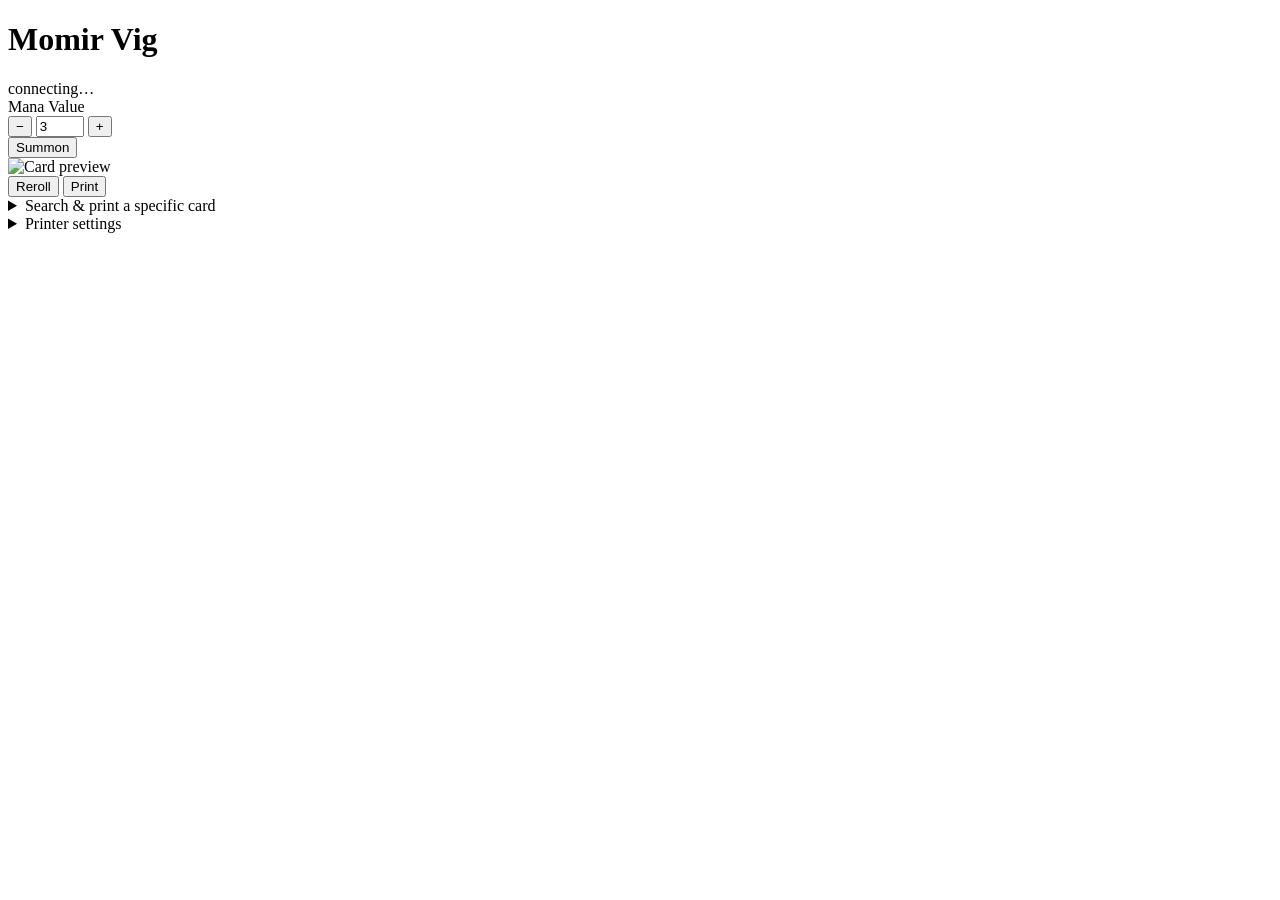
==== app/static/index.html @ 8ff199a5 "Replace momir-basic prototype with full Momir Vig printer app FastAPI backend with a searchable SQLi" ====
<!doctype html>
<html lang="en">
<head>
<meta charset="utf-8">
<meta name="viewport" content="width=device-width, initial-scale=1, maximum-scale=1">
<title>Momir Vig</title>
<link rel="stylesheet" href="/static/style.css">
</head>
<body>
<header>
  <h1>Momir Vig</h1>
  <div id="status" class="status">connecting…</div>
</header>

<main>
  <section class="summon-panel">
    <label for="cmc-input">Mana Value</label>
    <div class="stepper">
      <button id="cmc-down" class="stepper-btn" aria-label="decrease">−</button>
      <input id="cmc-input" type="number" min="0" max="20" value="3" inputmode="numeric">
      <button id="cmc-up" class="stepper-btn" aria-label="increase">+</button>
    </div>
    <button id="summon-btn" class="primary-btn">Summon</button>
  </section>

  <section id="preview-panel" class="preview-panel hidden">
    <img id="preview-img" alt="Card preview">
    <div id="preview-meta" class="preview-meta"></div>
    <div class="preview-actions">
      <button id="reroll-btn">Reroll</button>
      <button id="print-btn" class="primary-btn">Print</button>
    </div>
    <div id="print-result" class="print-result"></div>
  </section>

  <details class="search-panel">
    <summary>Search &amp; print a specific card</summary>
    <input id="search-input" type="search" placeholder="Card name…" autocomplete="off">
    <ul id="search-results"></ul>
  </details>

  <details class="settings-panel">
    <summary>Printer settings</summary>
    <form id="settings-form">
      <label>
        Driver
        <select id="setting-driver">
          <option value="mock">Mock (preview PNG only)</option>
          <option value="escpos">ESC/POS thermal printer</option>
        </select>
      </label>
      <label>
        Paper width
        <select id="setting-width">
          <option value="80">80mm</option>
          <option value="58">58mm</option>
        </select>
      </label>
      <label class="checkbox">
        <input type="checkbox" id="setting-art" checked>
        Fetch card art
      </label>
      <button type="submit" class="primary-btn">Save</button>
      <span id="settings-result"></span>
    </form>
  </details>
</main>

<script src="/static/app.js"></script>
</body>
</html>
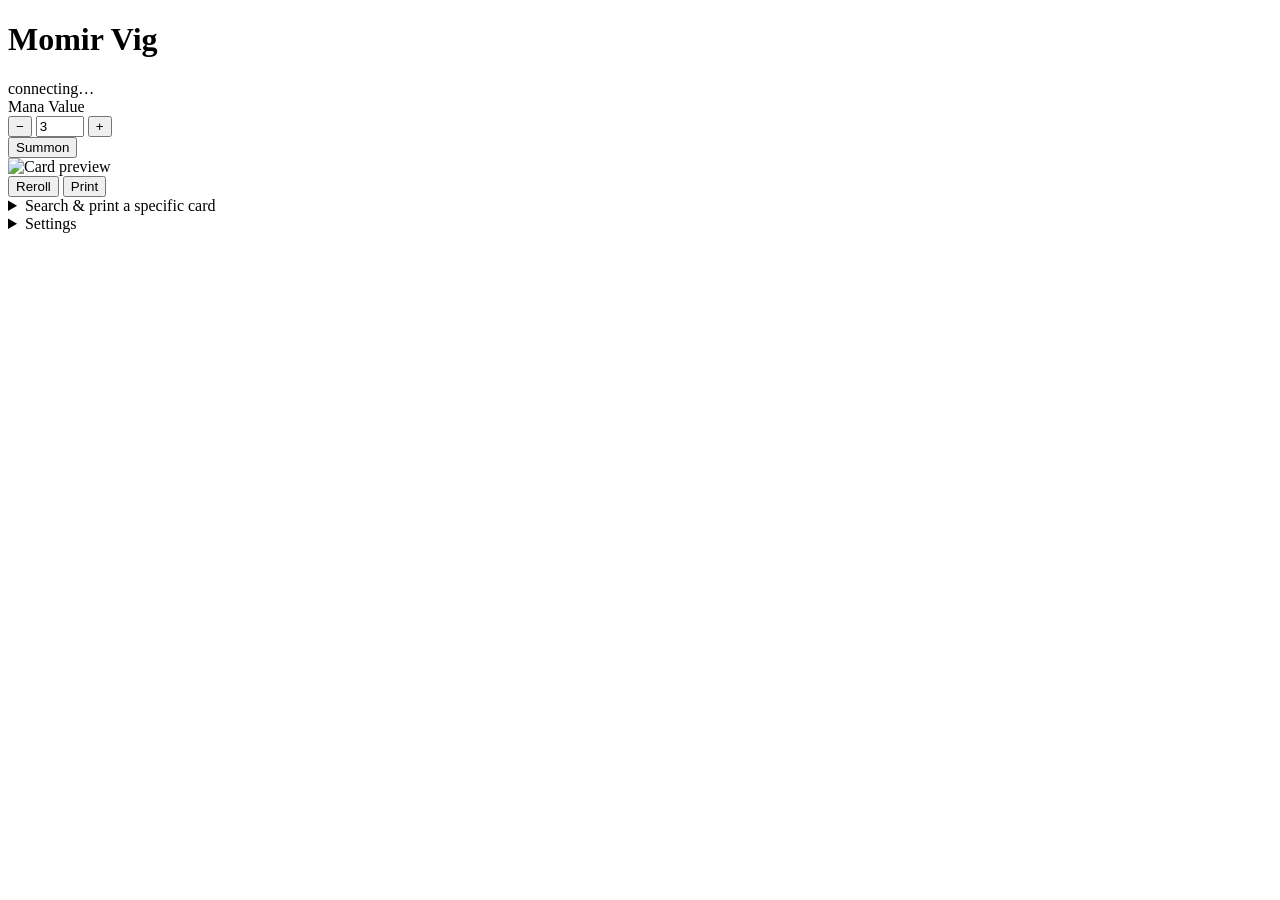
==== commit 03204243: "Show live mana-value possibility count, add DB redownload/rebuild, rename settings panel - Mana Valu" ====
--- a/app/static/index.html
+++ b/app/static/index.html
@@ -20,6 +20,7 @@
       <input id="cmc-input" type="number" min="0" max="20" value="3" inputmode="numeric">
       <button id="cmc-up" class="stepper-btn" aria-label="increase">+</button>
     </div>
+    <div id="cmc-count" class="cmc-count"></div>
     <button id="summon-btn" class="primary-btn">Summon</button>
   </section>
 
@@ -40,7 +41,7 @@
   </details>
 
   <details class="settings-panel">
-    <summary>Printer settings</summary>
+    <summary>Settings</summary>
     <form id="settings-form">
       <label>
         Driver
@@ -63,6 +64,10 @@
       <button type="submit" class="primary-btn">Save</button>
       <span id="settings-result"></span>
     </form>
+    <div class="db-update">
+      <button id="rebuild-db-btn">Redownload &amp; rebuild card database</button>
+      <span id="rebuild-db-result"></span>
+    </div>
   </details>
 </main>
 
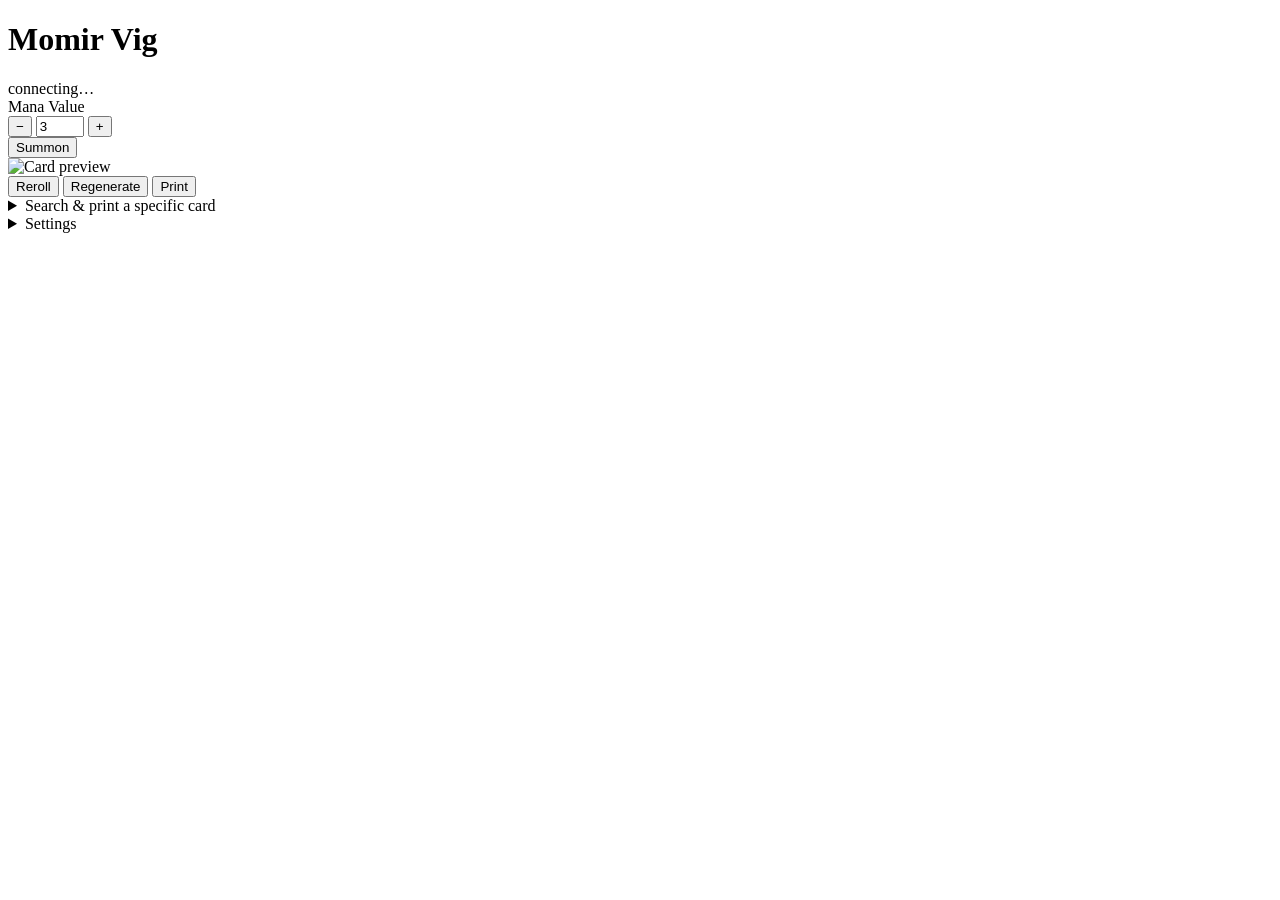
==== commit 46cde07d: "Add full-card print mode, regenerate action, and version display Adds the three features from TODO.m" ====
--- a/app/static/index.html
+++ b/app/static/index.html
@@ -29,6 +29,7 @@
     <div id="preview-meta" class="preview-meta"></div>
     <div class="preview-actions">
       <button id="reroll-btn">Reroll</button>
+      <button id="regenerate-btn">Regenerate</button>
       <button id="print-btn" class="primary-btn">Print</button>
     </div>
     <div id="print-result" class="print-result"></div>
@@ -57,6 +58,13 @@
           <option value="58">58mm</option>
         </select>
       </label>
+      <label>
+        Card layout
+        <select id="setting-layout">
+          <option value="custom">Custom layout</option>
+          <option value="full_card">Full card image</option>
+        </select>
+      </label>
       <label class="checkbox">
         <input type="checkbox" id="setting-art" checked>
         Fetch card art
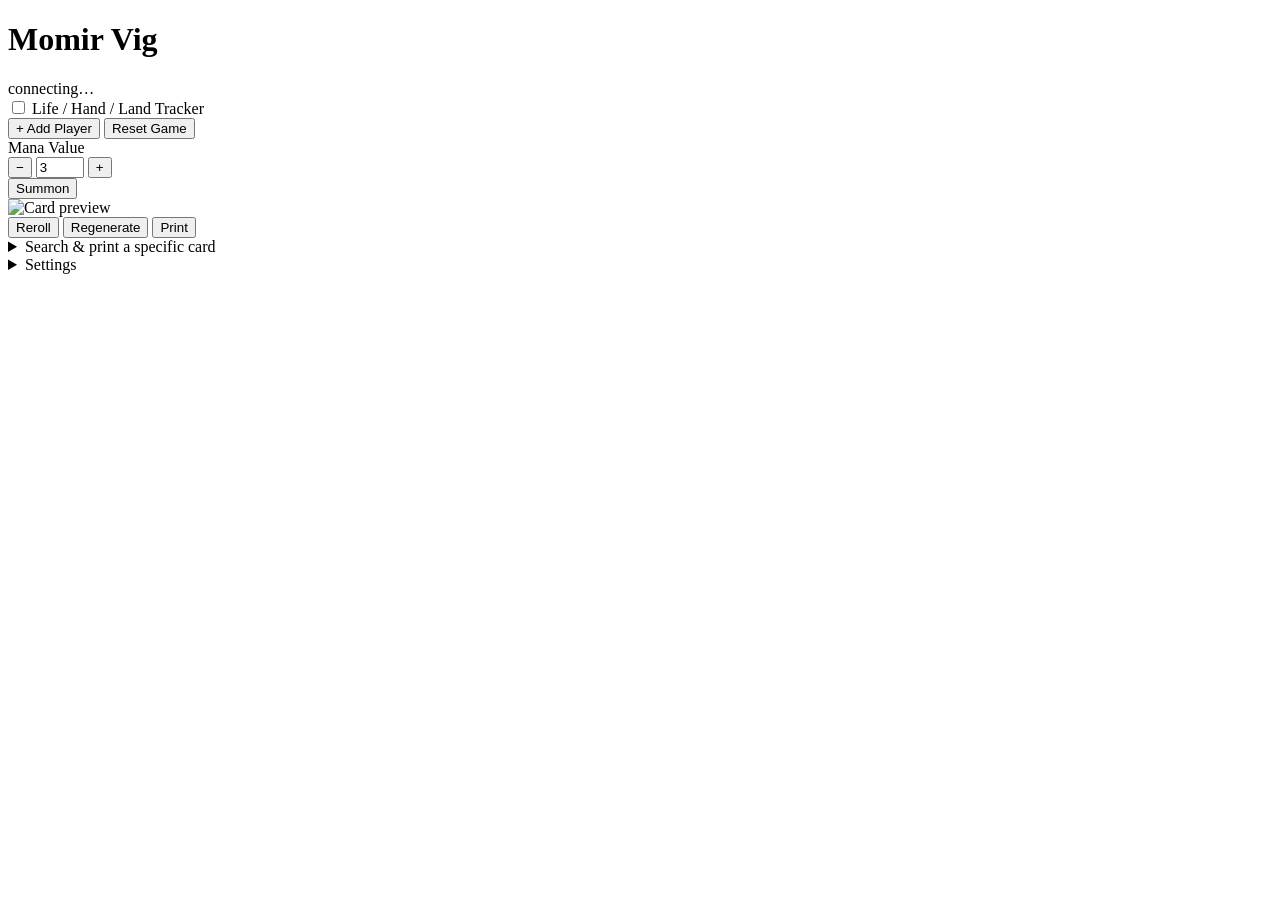
==== commit 232119c7: "Add deckless life/hand/land tracker to the web UI Games are played with two piles of basic lands ins" ====
--- a/app/static/index.html
+++ b/app/static/index.html
@@ -13,6 +13,42 @@
 </header>
 
 <main>
+  <section class="tracker-toggle-bar">
+    <label class="checkbox">
+      <input type="checkbox" id="tracker-toggle">
+      Life / Hand / Land Tracker
+    </label>
+  </section>
+
+  <section id="tracker-panel" class="tracker-panel hidden">
+    <div id="tracker-players" class="tracker-players"></div>
+    <div class="tracker-footer">
+      <button id="tracker-add-player" type="button">+ Add Player</button>
+      <button id="tracker-reset" type="button" class="danger-btn">Reset Game</button>
+    </div>
+  </section>
+
+  <template id="icon-life">
+    <svg viewBox="0 0 32 29" class="stat-icon-svg" aria-hidden="true">
+      <path d="M16 29 C16 29 0 18.5 0 8.5 C0 3.8 3.8 0 8.5 0 C12 0 14.8 2.1 16 5.2 C17.2 2.1 20 0 23.5 0 C28.2 0 32 3.8 32 8.5 C32 18.5 16 29 16 29 Z"/>
+    </svg>
+  </template>
+
+  <template id="icon-hand">
+    <svg viewBox="0 0 34 36" class="stat-icon-svg" aria-hidden="true">
+      <rect x="11" y="2" width="20" height="24" rx="3" class="stat-icon-bg"/>
+      <rect x="3" y="10" width="20" height="24" rx="3"/>
+    </svg>
+  </template>
+
+  <template id="icon-land">
+    <svg viewBox="0 0 600 480" class="stat-icon-svg" aria-hidden="true">
+      <rect x="8" y="370" width="584" height="104" rx="52"/>
+      <path d="M60 460 L195 40 Q218 0 241 40 L372 300 Z"/>
+      <path d="M340 320 L405 160 Q428 120 451 160 L566 430 Z"/>
+    </svg>
+  </template>
+
   <section class="summon-panel">
     <label for="cmc-input">Mana Value</label>
     <div class="stepper">
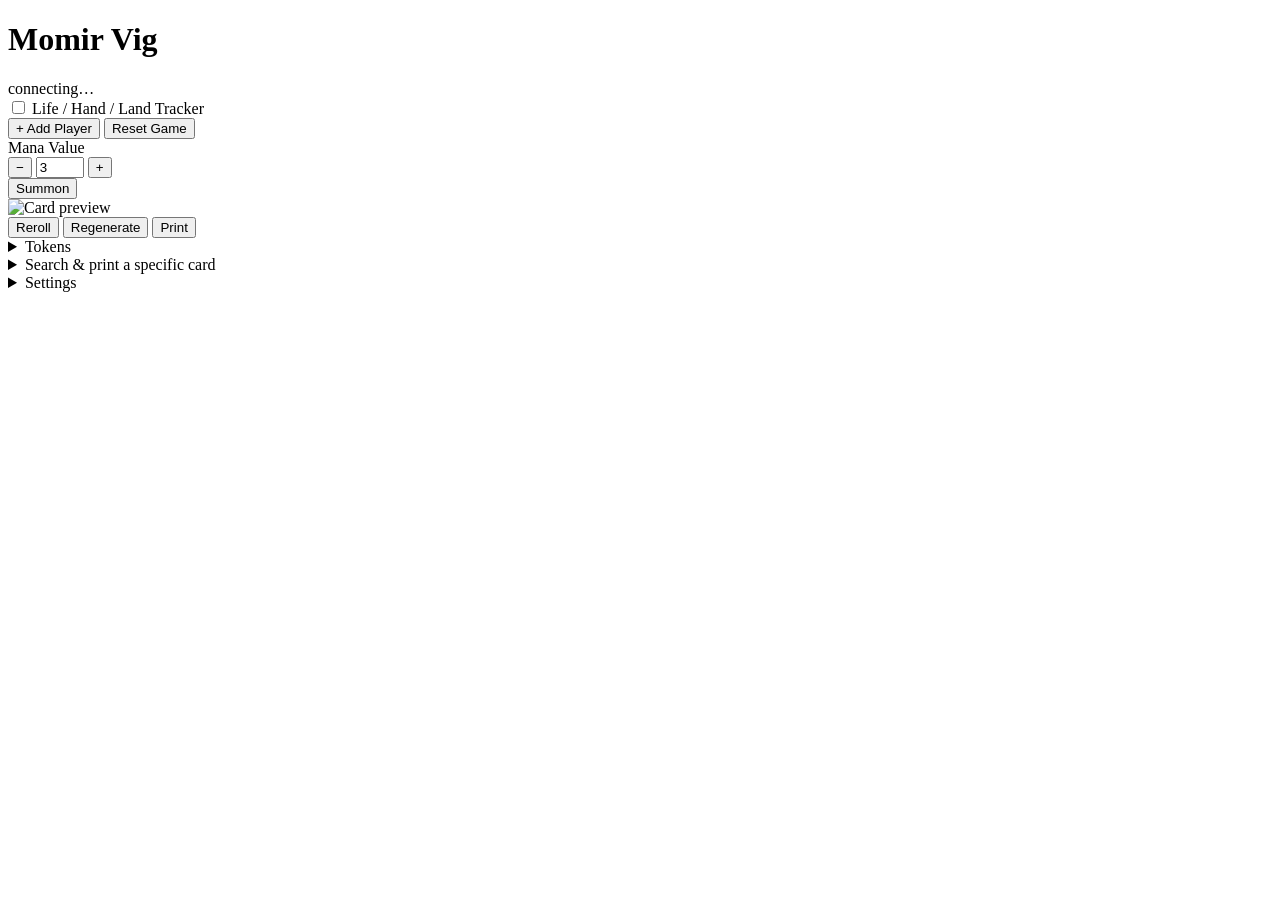
==== commit d0f6312b: "Add token generator to the card app Curated list of common Commander tokens plus a make-your-own for" ====
--- a/app/static/index.html
+++ b/app/static/index.html
@@ -71,6 +71,29 @@
     <div id="print-result" class="print-result"></div>
   </section>
 
+  <details class="token-panel">
+    <summary>Tokens</summary>
+    <input id="token-search" type="search" placeholder="Search tokens…" autocomplete="off">
+    <div id="token-recent-label" class="token-label hidden">Recent</div>
+    <div id="token-recent" class="token-grid"></div>
+    <div class="token-label">All tokens</div>
+    <div id="token-grid" class="token-grid"></div>
+    <details class="token-custom">
+      <summary>Make your own token</summary>
+      <form id="token-custom-form">
+        <input id="tc-name" type="text" placeholder="Name (e.g. Cat)" maxlength="40" required>
+        <input id="tc-type" type="text" placeholder="Type line (e.g. Token Creature — Cat)" maxlength="60">
+        <div class="token-pt">
+          <input id="tc-power" type="text" placeholder="Power" maxlength="3" inputmode="numeric">
+          <span>/</span>
+          <input id="tc-toughness" type="text" placeholder="Toughness" maxlength="3" inputmode="numeric">
+        </div>
+        <textarea id="tc-text" placeholder="Rules text (optional)" maxlength="300" rows="2"></textarea>
+        <button type="submit">Preview</button>
+      </form>
+    </details>
+  </details>
+
   <details class="search-panel">
     <summary>Search &amp; print a specific card</summary>
     <input id="search-input" type="search" placeholder="Card name…" autocomplete="off">
